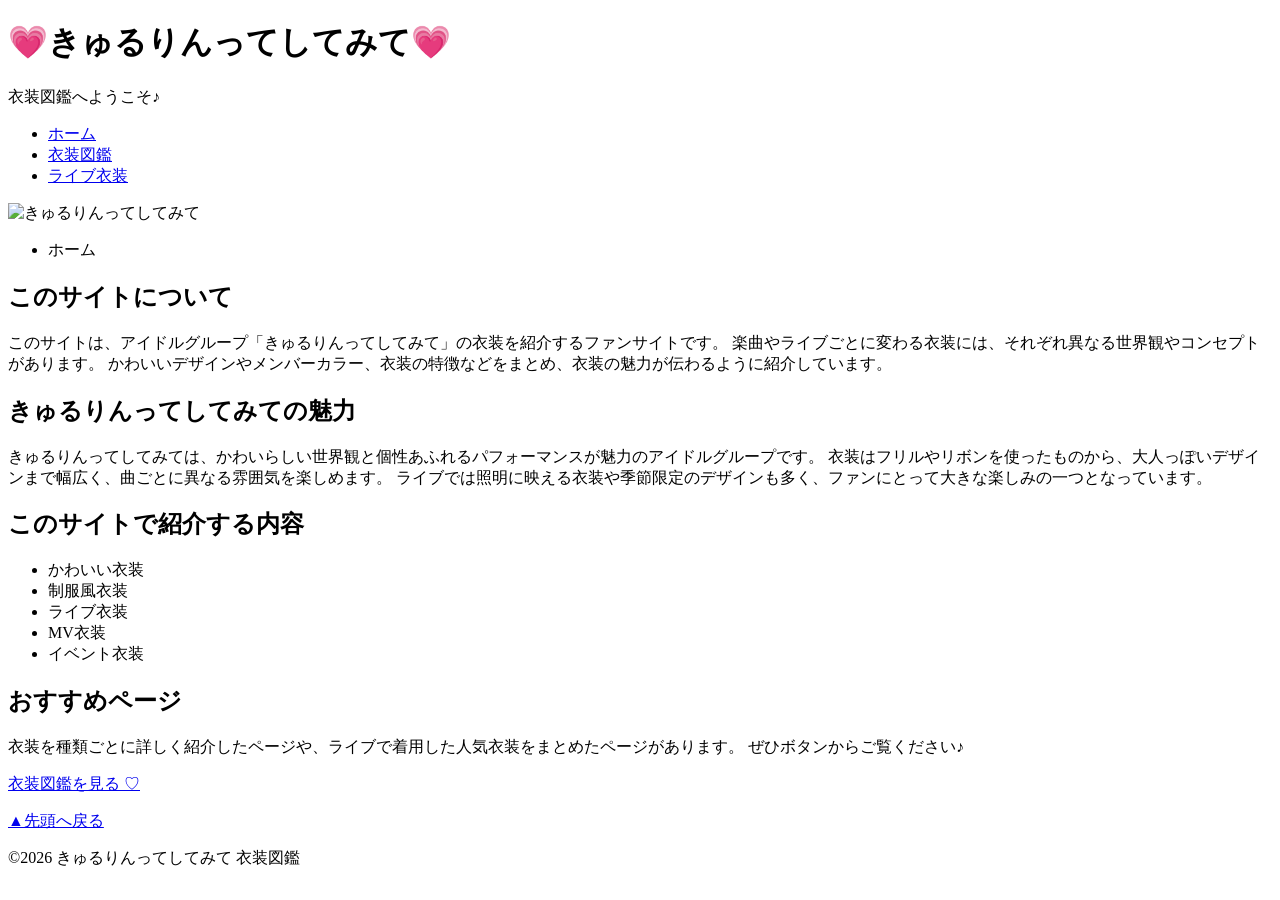
==== index.html @ 99414c2f "Add files via upload" ====
<!DOCTYPE html>
<html lang="ja">

<head>
<meta charset="UTF-8">
<meta name="viewport" content="width=device-width, initial-scale=1.0">
<meta name="description" content="きゅるりんってしてみてのかわいい衣装を紹介するファンサイトです。">

<title>きゅるりんってしてみて 衣装図鑑</title>

<link rel="preconnect" href="https://fonts.googleapis.com">
<link rel="preconnect" href="https://fonts.gstatic.com" crossorigin>

<link href="https://fonts.googleapis.com/css2?family=M+PLUS+Rounded+1c&display=swap" rel="stylesheet">

<link rel="stylesheet" href="css/mystyle.css">

</head>

<body>

<header id="top">

<h1>💗きゅるりんってしてみて💗</h1>

<p class="subtitle">
衣装図鑑へようこそ♪
</p>

</header>

<nav>

<ul>

<li><a href="index.html">ホーム</a></li>

<li><a href="contents1.html">衣装図鑑</a></li>

<li><a href="contents2.html">ライブ衣装</a></li>

</ul>

</nav>

<main>

<img src="image/main.jpg" alt="きゅるりんってしてみて" class="mainimage">

<ul class="breadcrumb">
<li>ホーム</li>
</ul>

<section>

<h2>このサイトについて</h2>

<p>

このサイトは、アイドルグループ「きゅるりんってしてみて」の衣装を紹介するファンサイトです。

楽曲やライブごとに変わる衣装には、それぞれ異なる世界観やコンセプトがあります。

かわいいデザインやメンバーカラー、衣装の特徴などをまとめ、衣装の魅力が伝わるように紹介しています。

</p>

</section>

<section>

<h2>きゅるりんってしてみての魅力</h2>

<p>

きゅるりんってしてみては、かわいらしい世界観と個性あふれるパフォーマンスが魅力のアイドルグループです。

衣装はフリルやリボンを使ったものから、大人っぽいデザインまで幅広く、曲ごとに異なる雰囲気を楽しめます。

ライブでは照明に映える衣装や季節限定のデザインも多く、ファンにとって大きな楽しみの一つとなっています。

</p>

</section>

<section>

<h2>このサイトで紹介する内容</h2>

<ul class="costume-list">

<li>かわいい衣装</li>

<li>制服風衣装</li>

<li>ライブ衣装</li>

<li>MV衣装</li>

<li>イベント衣装</li>

</ul>

</section>

<section>

<h2>おすすめページ</h2>

<p>

衣装を種類ごとに詳しく紹介したページや、ライブで着用した人気衣装をまとめたページがあります。

ぜひボタンからご覧ください♪

</p>

<p class="button">

<a href="contents1.html">

衣装図鑑を見る ♡

</a>

</p>

</section>

<p class="pagetop">

<a href="#top">

▲先頭へ戻る

</a>

</p>

</main>

<footer>

<p>

©2026 きゅるりんってしてみて 衣装図鑑

</p>

</footer>

</body>

</html>
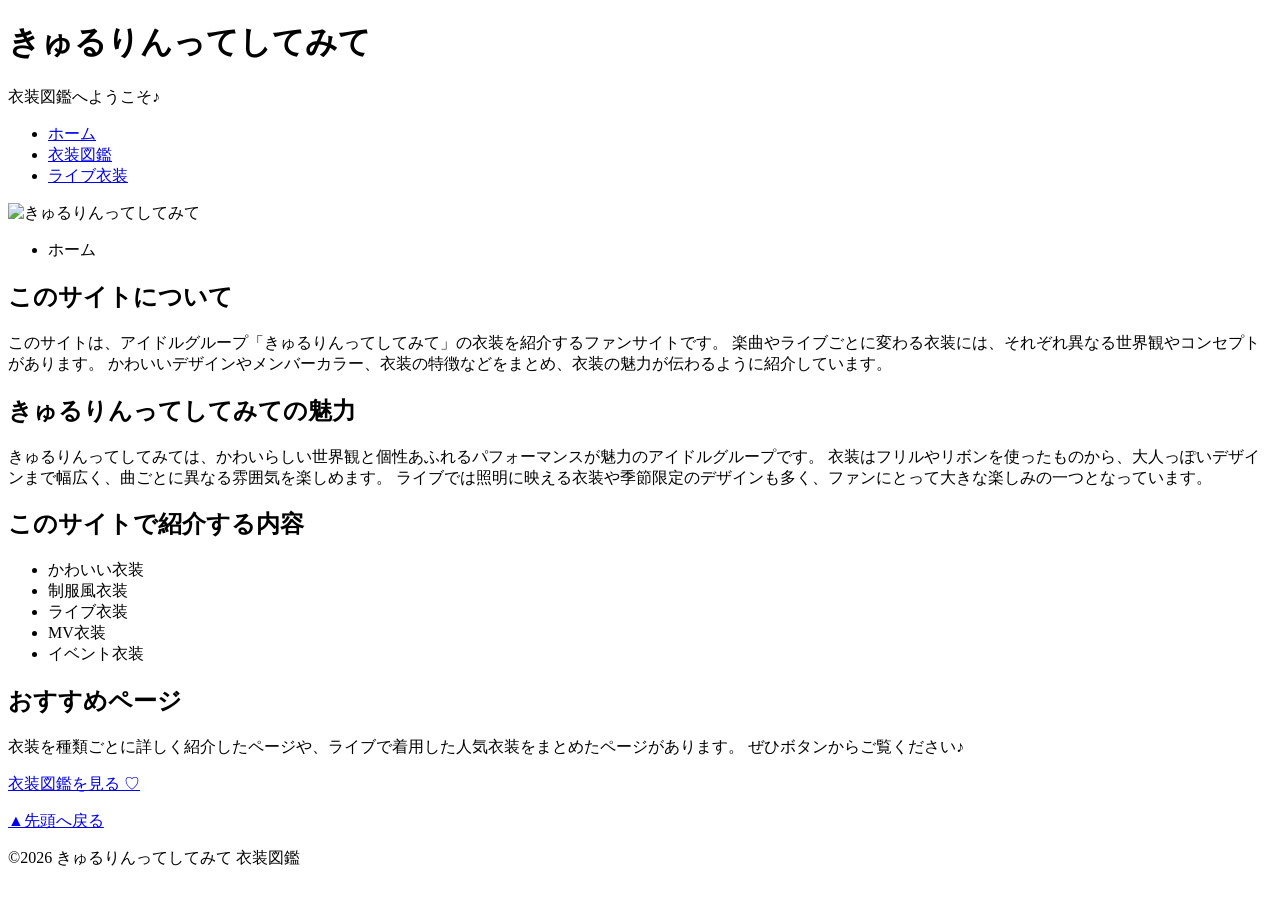
==== commit 791367a0: "Add files via upload" ====
--- a/index.html
+++ b/index.html
@@ -21,7 +21,7 @@
 
 <header id="top">
 
-<h1>💗きゅるりんってしてみて💗</h1>
+<h1>きゅるりんってしてみて</h1>
 
 <p class="subtitle">
 衣装図鑑へようこそ♪
